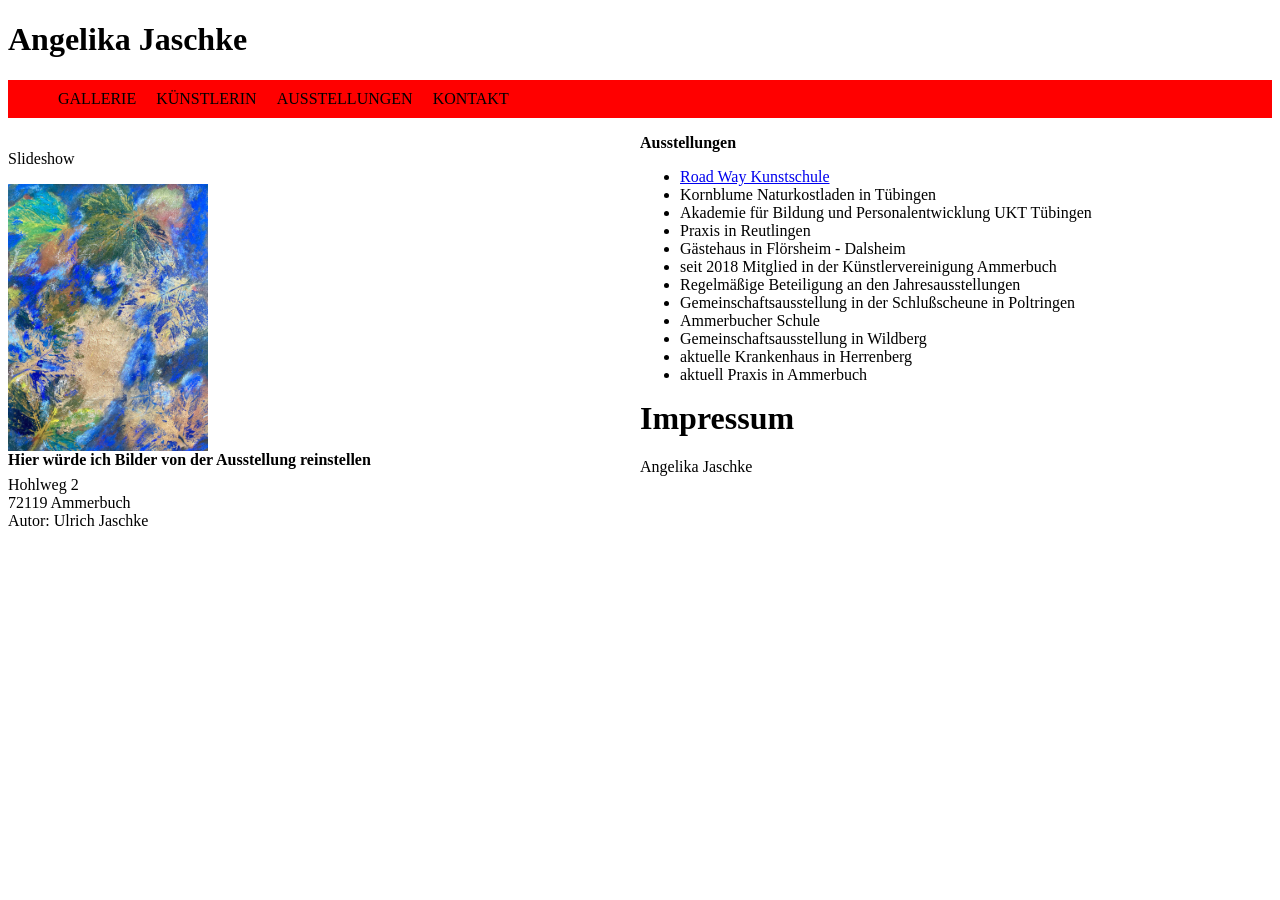
==== ausstellungen.html @ 6e0aea71 "123" ====
<!DOCTYPE html>
<html lang="en">
<head>
    <meta charset="UTF-8">
    <meta name="viewport" content="width=device-width, initial-scale=1.0">
    <title>Document</title>
    <link rel="stylesheet" href="style1.css">
</head>
<body>
<header> 
    <h1> Angelika Jaschke</h1>
</header>

     <nav class = "navbar">
        <ul>
            <li> <a href = "gallerie1.html">GALLERIE</a></li>
            <li> <a href = "künstlerin.html">KÜNSTLERIN</a></li>
            <li> <a href = "ausstellungen.html">AUSSTELLUNGEN</a></li>
            <li> <a href = "kontakt.html">KONTAKT</a></li>
        </ul>
    </nav>
    <section>
        <p> Slideshow</p>
        <div class = "diashow">
            <div class = "bilder">
                <img src = Bilder/Funky.jpg width = "200" class = "bild">
                <img src = Bilder/Funky1.jpg width = "200" class = "bild">
                <img src = Bilder/Funky2.jpg width = "200" class = "bild">
            </div>
        </div>
        <b>Hier würde ich Bilder von der Ausstellung reinstellen</b>
    </section>
    <aside> 
    <b>Ausstellungen</b>
        <ul>
            <li> <a href="https://www.art-road-way.de/Art"> Road Way Kunstschule</a></li>
            <li> Kornblume Naturkostladen in Tübingen </li>
            <li> Akademie für Bildung und Personalentwicklung UKT Tübingen </li>
            <li> Praxis in Reutlingen</li>
            <li> Gästehaus in Flörsheim - Dalsheim</li>
            <li> seit 2018 Mitglied in der Künstlervereinigung Ammerbuch </li>
            <li> Regelmäßige Beteiligung an den Jahresausstellungen</li>
            <li> Gemeinschaftsausstellung in der Schlußscheune in Poltringen</li>
            <li> Ammerbucher Schule </li>
            <li> Gemeinschaftsausstellung in Wildberg</li>
            <li> aktuelle Krankenhaus in Herrenberg </li>
            <li> aktuell Praxis in Ammerbuch</li>
        </ul>
    </aside>
    <script src="index.js"> </script>
     <footer>
        <h1>Impressum</h1>
        Angelika Jaschke <br> 
        Hohlweg 2 <br>
        72119 Ammerbuch <br>
        Autor: Ulrich Jaschke 
    </footer>
</body>
</html>
---- style1.css ----
.navbar ul{
    background-color: red;
    list-style-type: none;
    display: block; 
    overflow: hidden; 
}
.navbar a{
    text-decoration: none;
    list-style-type: none; 
    display: block;
    color: black;   
}
.navbar a:hover{
    background-color: white;
}
.navbar li{
    text-decoration: none;
    list-style-type: none;
    float: left; 
    padding: 10px; 
    color: white;  
}

/* background */
section {
    float: left; 
    width : 50%
}
aside{
    float: left;
    width: 50%;
}


/*bildauswahl in der Gallerie*/
.gallerie{
    display: inline-block; 
    border: 1px solid black; 
}
.gallerie:hover{
    border: 5px solid black; 
}
.gallerie .beschreibung{
    text-align: center;
}

/*diashow*/
.diashow img{
    display: none; 
}

img.bildAnzeige{
    display: block; 
    text-align: center;
}

.diashow button{
    position: absolute;
    top: 40%;
    transform: translateY(-50%);
    font-size: 2rem;
    background-color: rgb(59, 56, 56);
    color: white; 
    border: none; 
    cursor: pointer; 
}
.davor{
    left: 25%;
}
.danach{
    right: 42%;
}

/*hier geht es jetzt um die Zitate*/
.zitatShow p{
    display: none;
}

p.zitatAnzeige{
    display: block;
    text-align: center;
}

.zitat{
    font-weight: bold;
    font-style: italic;
    font-size: 30px;
}
@media screen and (max-width: 600px){
    aside, section, article{
        width: 100%;
    }
}
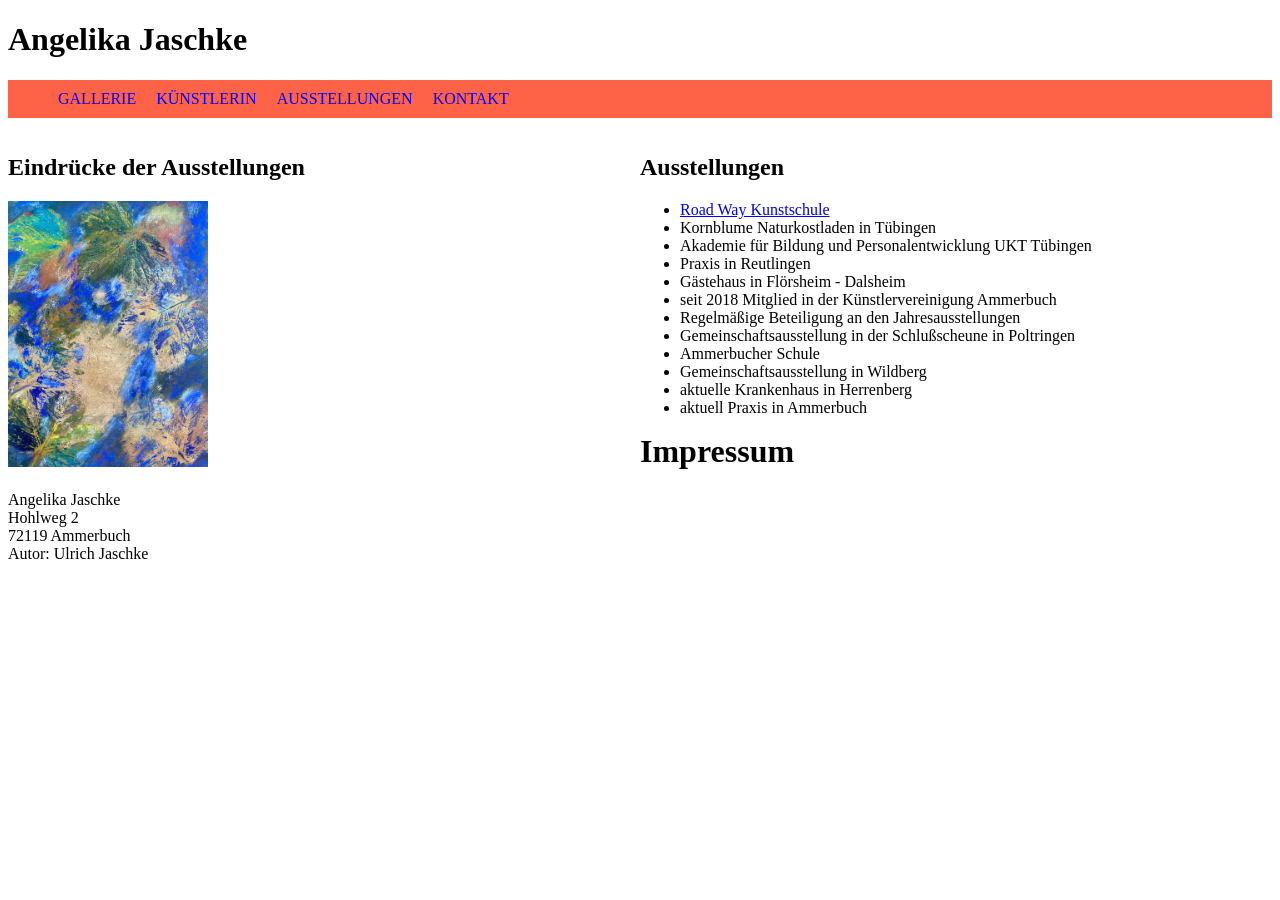
==== commit 8c7d777f: "Steuerungselement" ====
--- a/ausstellungen.html
+++ b/ausstellungen.html
@@ -20,7 +20,7 @@
         </ul>
     </nav>
     <section>
-        <p> Slideshow</p>
+        <h2> Eindrücke der Ausstellungen</h2>
         <div class = "diashow">
             <div class = "bilder">
                 <img src = Bilder/Funky.jpg width = "200" class = "bild">
@@ -28,12 +28,11 @@
                 <img src = Bilder/Funky2.jpg width = "200" class = "bild">
             </div>
         </div>
-        <b>Hier würde ich Bilder von der Ausstellung reinstellen</b>
     </section>
     <aside> 
-    <b>Ausstellungen</b>
+    <h2>Ausstellungen</h2>
         <ul>
-            <li> <a href="https://www.art-road-way.de/Art"> Road Way Kunstschule</a></li>
+            <li> <a href="https://www.art-road-way.de/"> Road Way Kunstschule</a></li>
             <li> Kornblume Naturkostladen in Tübingen </li>
             <li> Akademie für Bildung und Personalentwicklung UKT Tübingen </li>
             <li> Praxis in Reutlingen</li>
--- a/style1.css
+++ b/style1.css
@@ -1,5 +1,5 @@
 .navbar ul{
-    background-color: red;
+    background-color: tomato;
     list-style-type: none;
     display: block; 
     overflow: hidden; 
@@ -8,7 +8,7 @@
     text-decoration: none;
     list-style-type: none; 
     display: block;
-    color: black;   
+    color: blue;   
 }
 .navbar a:hover{
     background-color: white;
@@ -43,6 +43,25 @@
 .gallerie .beschreibung{
     text-align: center;
 }
+
+/* pagination in der Gallerie*/ 
+.steuerungselement{
+    text-align: center;
+    font-size: 25;
+}
+.steuerungselement a{
+    text-decoration: none;
+    color: black;
+    padding: 8px 15px;
+    display: inline-block;
+}
+.steuerungselement a.aktiv{
+    background-color: tomato;
+} 
+.steuerungselement a:hover:not(.aktiv){
+    background-color: lightgrey;
+}
+
 
 /*diashow*/
 .diashow img{
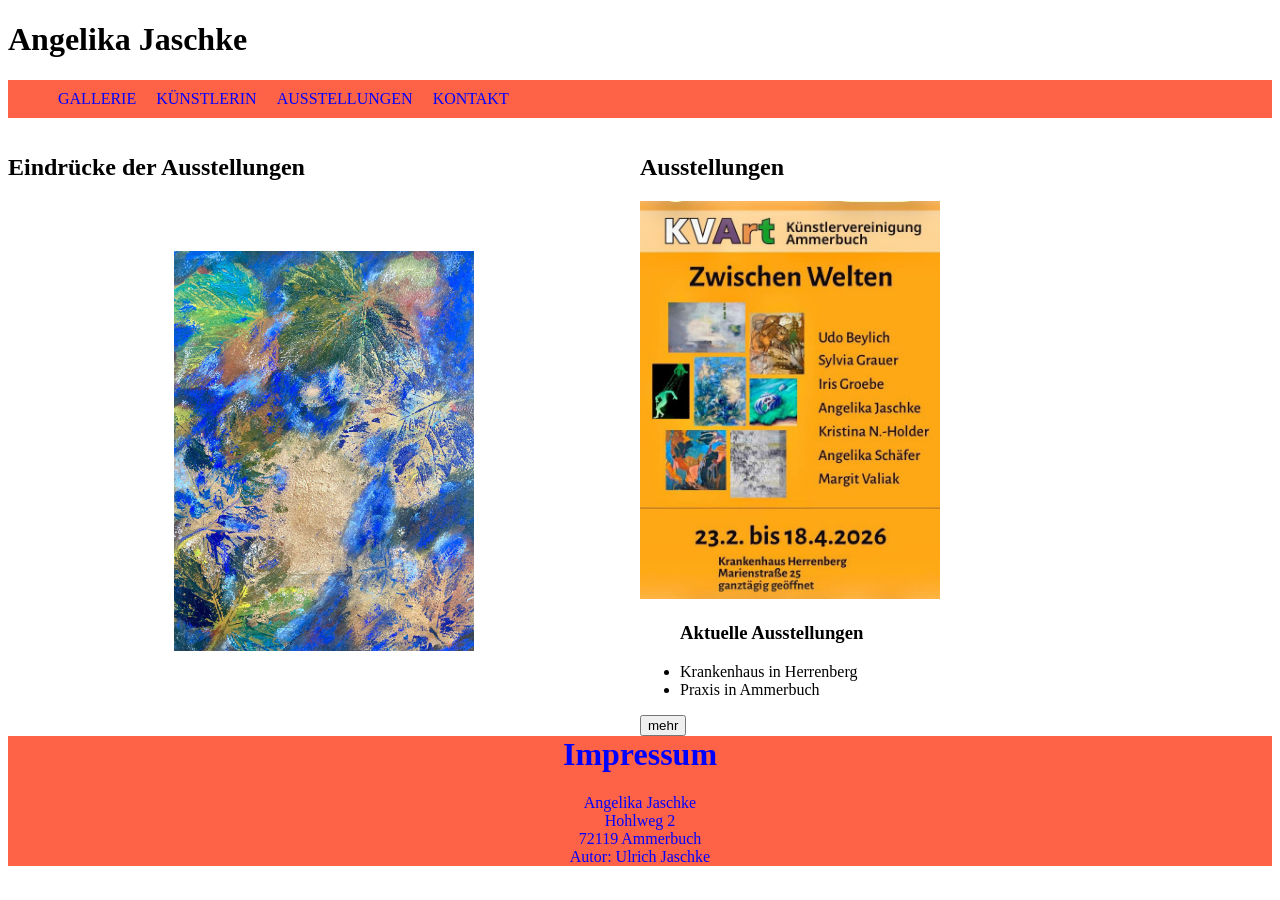
==== commit 46714cef: "arbeit an einem Button" ====
--- a/ausstellungen.html
+++ b/ausstellungen.html
@@ -14,7 +14,7 @@
      <nav class = "navbar">
         <ul>
             <li> <a href = "gallerie1.html">GALLERIE</a></li>
-            <li> <a href = "künstlerin.html">KÜNSTLERIN</a></li>
+            <li> <a href = "index.html">KÜNSTLERIN</a></li>
             <li> <a href = "ausstellungen.html">AUSSTELLUNGEN</a></li>
             <li> <a href = "kontakt.html">KONTAKT</a></li>
         </ul>
@@ -23,28 +23,36 @@
         <h2> Eindrücke der Ausstellungen</h2>
         <div class = "diashow">
             <div class = "bilder">
-                <img src = Bilder/Funky.jpg width = "200" class = "bild">
-                <img src = Bilder/Funky1.jpg width = "200" class = "bild">
-                <img src = Bilder/Funky2.jpg width = "200" class = "bild">
+                <img src = Bilder/Funky.jpg width = "300" class = "bild">
+                <img src = Bilder/Funky1.jpg width = "300" class = "bild">
+                <img src = Bilder/Funky2.jpg width = "300" class = "bild">
             </div>
         </div>
     </section>
     <aside> 
     <h2>Ausstellungen</h2>
+        <img src= Bilder/KVart.jpg width = "300">
         <ul>
-            <li> <a href="https://www.art-road-way.de/"> Road Way Kunstschule</a></li>
-            <li> Kornblume Naturkostladen in Tübingen </li>
-            <li> Akademie für Bildung und Personalentwicklung UKT Tübingen </li>
-            <li> Praxis in Reutlingen</li>
-            <li> Gästehaus in Flörsheim - Dalsheim</li>
-            <li> seit 2018 Mitglied in der Künstlervereinigung Ammerbuch </li>
-            <li> Regelmäßige Beteiligung an den Jahresausstellungen</li>
-            <li> Gemeinschaftsausstellung in der Schlußscheune in Poltringen</li>
-            <li> Ammerbucher Schule </li>
-            <li> Gemeinschaftsausstellung in Wildberg</li>
-            <li> aktuelle Krankenhaus in Herrenberg </li>
-            <li> aktuell Praxis in Ammerbuch</li>
+            <h3> Aktuelle Ausstellungen </h3>
+            <li> Krankenhaus in Herrenberg </li>
+            <li> Praxis in Ammerbuch</li>
+            <div id = "vergangeneAusstellungen">
+                <h3> Vergangene Ausstellungen </h3>
+                <li > <a href="https://www.art-road-way.de/"> Road Way Kunstschule</a></li>
+                <li > Kornblume Naturkostladen in Tübingen </li>
+                <li > Akademie für Bildung und Personalentwicklung UKT Tübingen </li>
+                <li > Praxis in Reutlingen</li>
+                <li > Gästehaus in Flörsheim - Dalsheim</li>
+                <li> seit 2018 Mitglied in der Künstlervereinigung Ammerbuch </li>
+                <li > Regelmäßige Beteiligung an den Jahresausstellungen</li>
+                <li > Gemeinschaftsausstellung in der Schlußscheune in Poltringen</li>
+                <li > Ammerbucher Schule </li>
+                <li > Gemeinschaftsausstellung in Wildberg</li>
+            </div>
         </ul>
+        <button id = "vergangen">mehr</button>
+        
+        
     </aside>
     <script src="index.js"> </script>
      <footer>
--- a/style1.css
+++ b/style1.css
@@ -21,7 +21,14 @@
     color: white;  
 }
 
-/* background */
+/*arbeitet an der Vita */
+.vita{
+    margin: auto; 
+    padding: 50px;; 
+}
+
+
+/* layout */
 section {
     float: left; 
     width : 50%
@@ -29,6 +36,13 @@
 aside{
     float: left;
     width: 50%;
+}
+footer{
+    display: block;
+    background-color: tomato;
+    clear: both;
+    text-align: center;
+    color: blue;
 }
 
 
@@ -63,9 +77,11 @@
 }
 
 
-/*diashow*/
+/*Eindrücke aus der Ausstellung*/
 .diashow img{
     display: none; 
+    margin: auto;
+    padding: 50px; 
 }
 
 img.bildAnzeige{
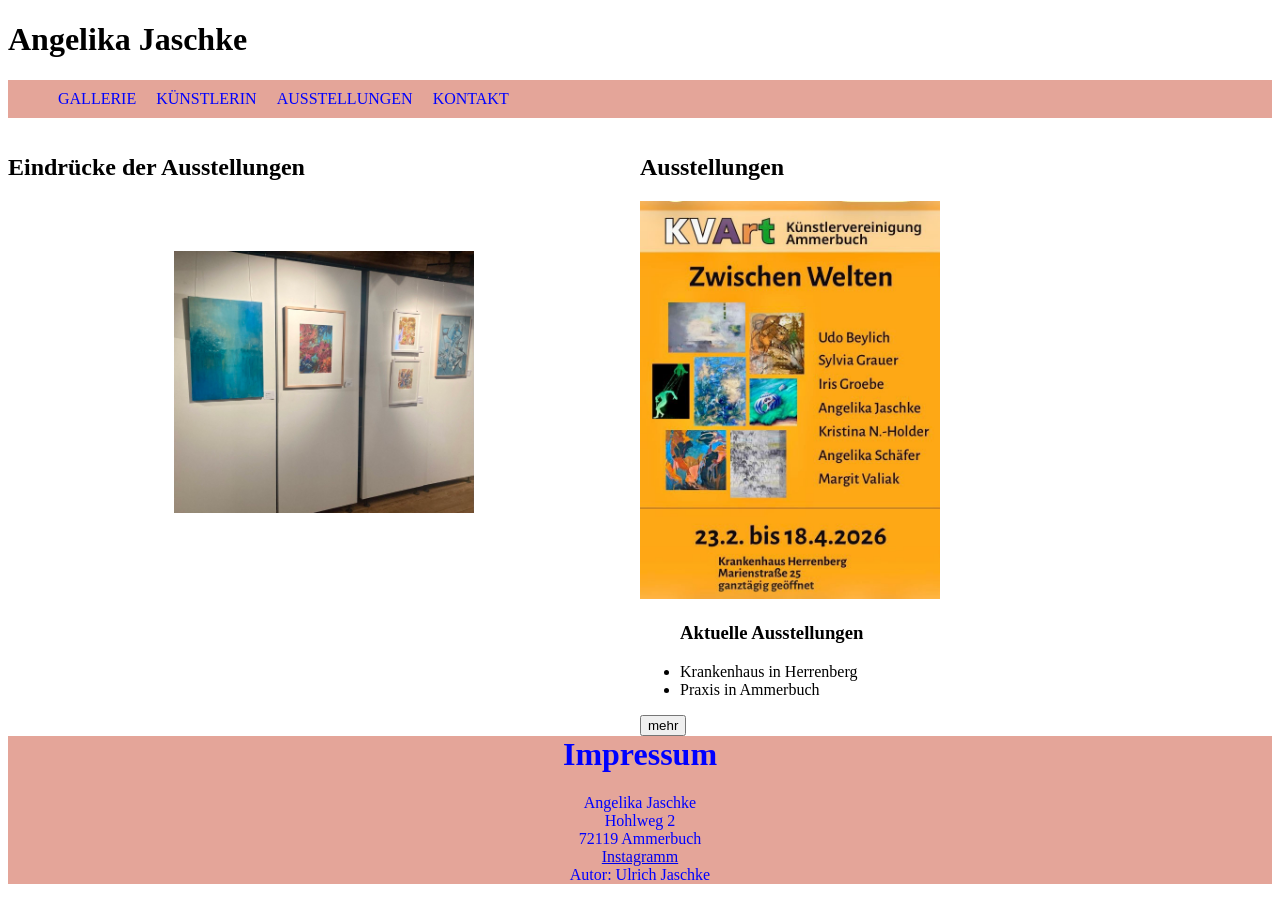
==== commit c3839b67: "Instagramm und neue Bilder" ====
--- a/ausstellungen.html
+++ b/ausstellungen.html
@@ -23,9 +23,12 @@
         <h2> Eindrücke der Ausstellungen</h2>
         <div class = "diashow">
             <div class = "bilder">
-                <img src = Bilder/Funky.jpg width = "300" class = "bild">
-                <img src = Bilder/Funky1.jpg width = "300" class = "bild">
-                <img src = Bilder/Funky2.jpg width = "300" class = "bild">
+                <img src = Bilder/A1.jpg width = "300" class = "bild">
+                <img src = Bilder/A2.jpg width = "300" class = "bild">
+                <img src = Bilder/A3.jpg width = "300" class = "bild">
+                <img src = Bilder/A4.jpg width = "300" class = "bild">
+                <img src = Bilder/A5.jpg width = "300" class = "bild">
+                <img src = Bilder/A6.jpg width = "300" class = "bild">
             </div>
         </div>
     </section>
@@ -60,6 +63,7 @@
         Angelika Jaschke <br> 
         Hohlweg 2 <br>
         72119 Ammerbuch <br>
+        <a href = "https://www.instagram.com/galadriel_66?igsh=MXJiMDR3NGtscTBxag%3D%3D&utm_source=qr" target="_blank">Instagramm</a><br>
         Autor: Ulrich Jaschke 
     </footer>
 </body>
--- a/style1.css
+++ b/style1.css
@@ -1,5 +1,5 @@
 .navbar ul{
-    background-color: tomato;
+    background-color: rgb(228, 165, 153);
     list-style-type: none;
     display: block; 
     overflow: hidden; 
@@ -39,7 +39,7 @@
 }
 footer{
     display: block;
-    background-color: tomato;
+    background-color:  rgb(228, 165, 153);;
     clear: both;
     text-align: center;
     color: blue;
@@ -89,23 +89,6 @@
     text-align: center;
 }
 
-.diashow button{
-    position: absolute;
-    top: 40%;
-    transform: translateY(-50%);
-    font-size: 2rem;
-    background-color: rgb(59, 56, 56);
-    color: white; 
-    border: none; 
-    cursor: pointer; 
-}
-.davor{
-    left: 25%;
-}
-.danach{
-    right: 42%;
-}
-
 /*hier geht es jetzt um die Zitate*/
 .zitatShow p{
     display: none;
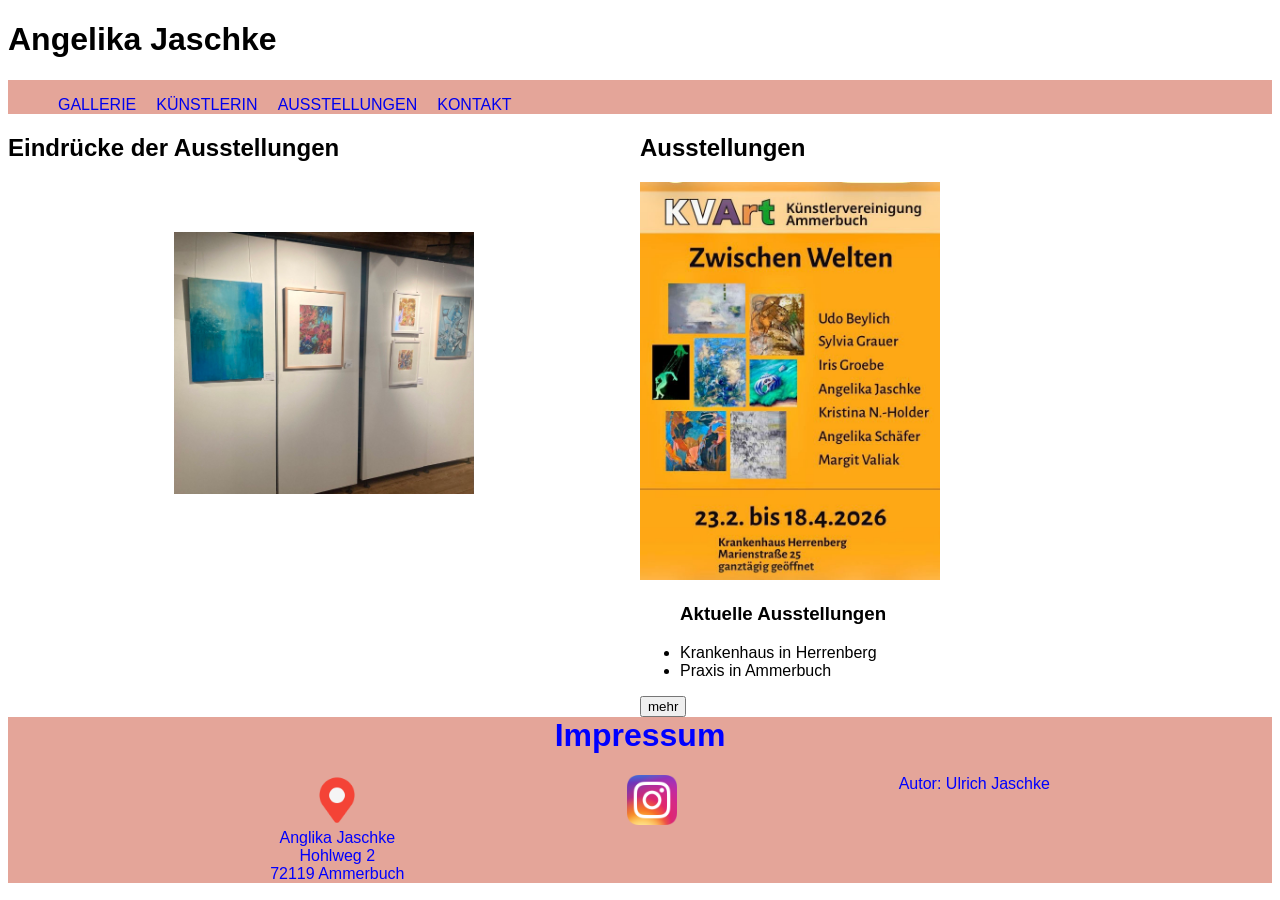
==== commit 901905c7: "Arbeit am Impressum" ====
--- a/ausstellungen.html
+++ b/ausstellungen.html
@@ -60,11 +60,19 @@
     <script src="index.js"> </script>
      <footer>
         <h1>Impressum</h1>
-        Angelika Jaschke <br> 
-        Hohlweg 2 <br>
-        72119 Ammerbuch <br>
-        <a href = "https://www.instagram.com/galadriel_66?igsh=MXJiMDR3NGtscTBxag%3D%3D&utm_source=qr" target="_blank">Instagramm</a><br>
-        Autor: Ulrich Jaschke 
+        <ul class = "impressum"> 
+            <li>
+            <img src="Bilder/Standort.png" width= 50px></img> <br>
+            Anglika Jaschke </br> Hohlweg 2 <br> 72119 Ammerbuch 
+            </li>
+            <li> 
+            <a href = "https://www.instagram.com/galadriel_66?igsh=MXJiMDR3NGtscTBxag%3D%3D&utm_source=qr" target="_blank">
+            <img src="Bilder/Insta.png" width= 50px></img></a>
+            </li>
+            <li>
+                Autor: Ulrich Jaschke 
+            </li>
+        </ul>
     </footer>
 </body>
 </html>
--- a/style1.css
+++ b/style1.css
@@ -1,25 +1,25 @@
-.navbar ul{
+*{
+    font-family: sans-serif;
+}
+.navbar {
     background-color: rgb(228, 165, 153);
-    list-style-type: none;
-    display: block; 
     overflow: hidden; 
+
 }
+
 .navbar a{
     text-decoration: none;
-    list-style-type: none; 
-    display: block;
-    color: blue;   
+    padding: 10px;
+}
+.navbar li{
+    list-style-type: none;
+    float: left;
+    padding: 10 px;
 }
 .navbar a:hover{
     background-color: white;
 }
-.navbar li{
-    text-decoration: none;
-    list-style-type: none;
-    float: left; 
-    padding: 10px; 
-    color: white;  
-}
+
 
 /*arbeitet an der Vita */
 .vita{
@@ -45,6 +45,12 @@
     color: blue;
 }
 
+.impressum{
+    list-style-type: none;
+    display: flex; 
+    flex-direction: row;
+    justify-content: space-evenly;
+}
 
 /*bildauswahl in der Gallerie*/
 .gallerie{
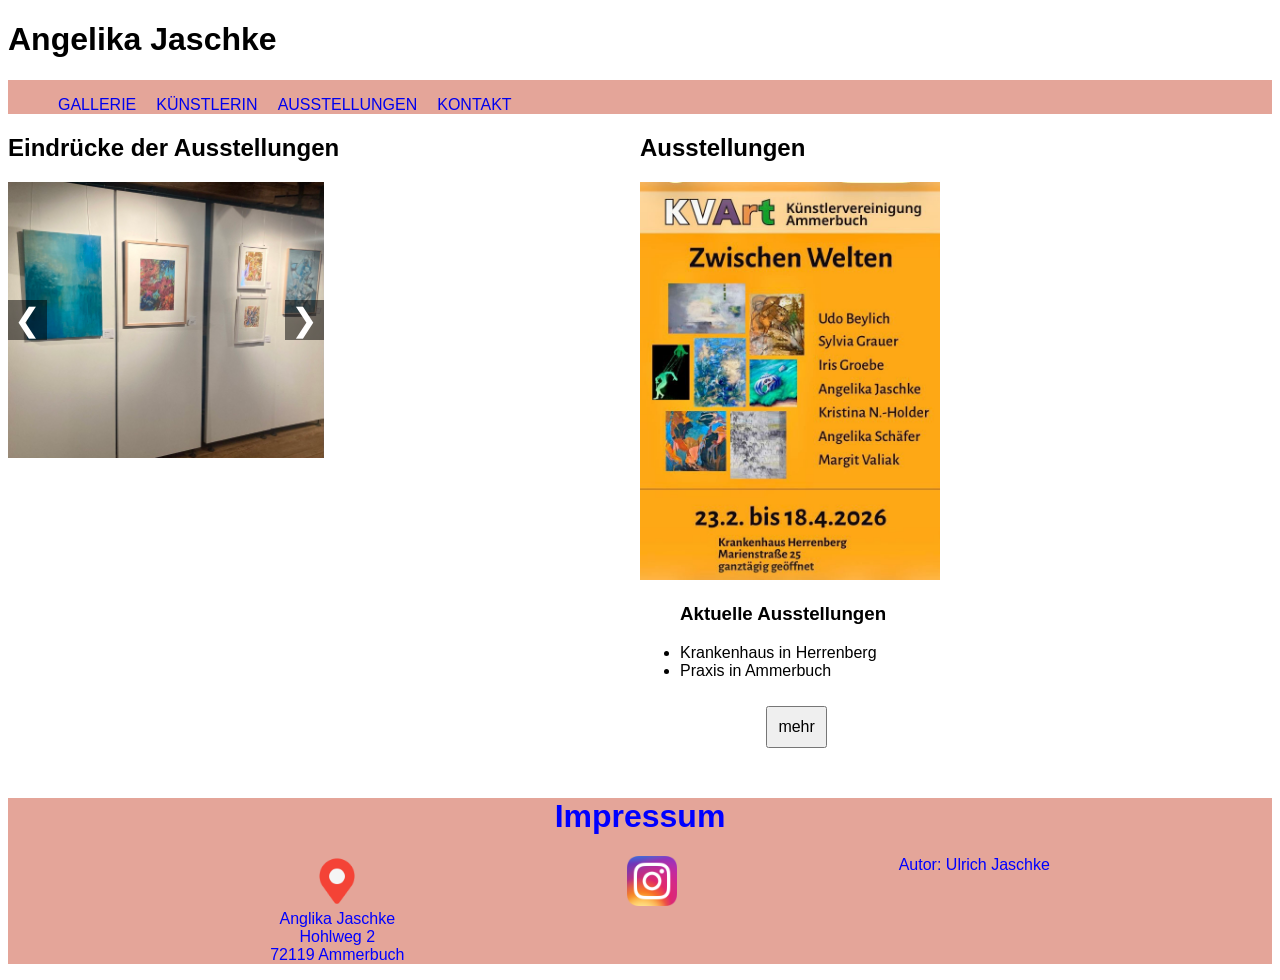
==== commit 3b041973: "diashow" ====
--- a/ausstellungen.html
+++ b/ausstellungen.html
@@ -29,7 +29,10 @@
                 <img src = Bilder/A4.jpg width = "300" class = "bild">
                 <img src = Bilder/A5.jpg width = "300" class = "bild">
                 <img src = Bilder/A6.jpg width = "300" class = "bild">
+                <img src = Bilder/A7.jpg width = "300" class = "bild">
             </div>
+            <button class = "davor" onclick = "bildDavor()">&#10094</button>
+            <button class = "danach" onclick = "bildDanach()">&#10095</button>
         </div>
     </section>
     <aside> 
--- a/style1.css
+++ b/style1.css
@@ -84,15 +84,47 @@
 
 
 /*Eindrücke aus der Ausstellung*/
-.diashow img{
-    display: none; 
-    margin: auto;
-    padding: 50px; 
+.diashow{
+    position: relative;
+    width: 50%;
+    margin: center;
+    overflow: hidden
+}
+.bilder img{
+    width:100%;
+    display: none;
 }
 
-img.bildAnzeige{
-    display: block; 
+img.zeigeBild{
+    display: block;
+}
+
+.diashow button{
+    position: absolute;
+    top: 50%;
+    transform: translateY(-50%);
+    font-size: 2rem;
+    background-color: rgba(0, 0, 0, 0.5);
+    color: white; 
+    border: none; 
+}
+
+.davor{
+    left: 0; 
+}
+.danach{
+    right:0;
+}
+
+
+
+/* button Ausstellungen*/
+#vergangen{
+    font-size: 16px;
+    padding: 10px;
     text-align: center;
+    margin: 10px 20% 50px;
+
 }
 
 /*hier geht es jetzt um die Zitate*/
